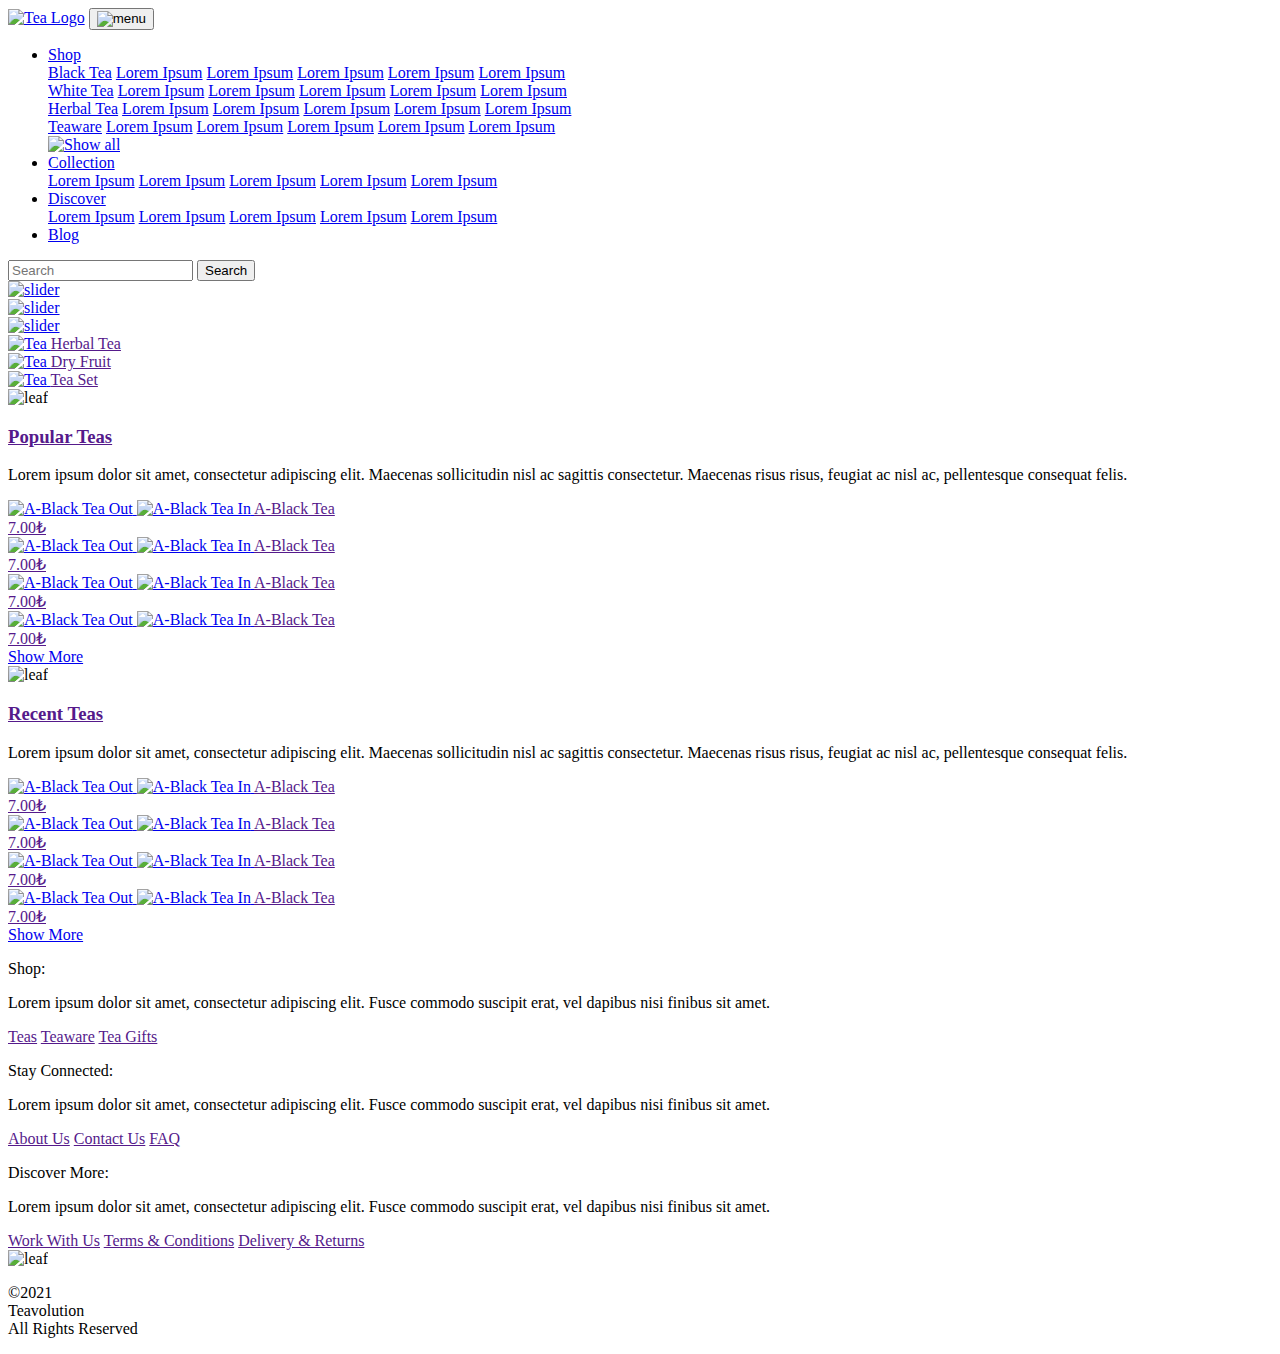
==== index.html @ 5fa5559f "Update index.html" ====
<!DOCTYPE html>
<html>
<head>
	<title>Tea</title>
	<meta name="viewport" content="width=device-width, initial-scale=1">
	<link rel="preconnect" href="https://fonts.gstatic.com">
  <link href="https://fonts.googleapis.com/css2?family=Montserrat:wght@400;700;900&display=swap" rel="stylesheet">
  <link rel="stylesheet" href="css/bootstrap.min.css">
  <link rel="stylesheet" href="css/owl.carousel.min.css">
  <link rel="stylesheet" href="css/custom.css">
</head>
<body>
	<section id="top-menu" class="sticky-top container-fluid bg-white">
	<nav class="navbar navbar-expand-lg navbar-white container">
  <a class="navbar-brand" href="#"><img src="img/logo.png" class="w-50" alt="Tea Logo"></a>
  <button class="navbar-toggler collapsed" type="button" data-toggle="collapse" data-target="#navbarSupportedContent" aria-controls="navbarSupportedContent" aria-expanded="false" aria-label="Toggle navigation">
    <img class="navbar-toggler-icon img-fluid" src="img/menu.png" alt="menu">
  </button>
  <div class="navbar-collapse collapse" id="navbarSupportedContent" style="">
    <ul class="navbar-nav mr-auto">
      <li class="nav-item dropdown position-static">
        <a class="nav-link dropdown-toggle" href="#" id="navbarDropdown" role="button" data-toggle="dropdown" aria-haspopup="true" aria-expanded="false">Shop</a>
        <div class="dropdown-menu w-100 rounded-0 border-0 mt-0" aria-labelledby="navbarDropdown">
        	<div class="container">
          <div class="row m-0">
          	<div class="col-md-2 col-6">
          		<a class="nav-link disabled text-dark font-weight-bold" href="#">Black Tea</a>
          		<a class="dropdown-item pl-2" href="#">Lorem Ipsum</a>
          		<a class="dropdown-item  pl-2" href="#">Lorem Ipsum</a>
          		<a class="dropdown-item  pl-2" href="#">Lorem Ipsum</a>
          		<a class="dropdown-item  pl-2" href="#">Lorem Ipsum</a>
          		<a class="dropdown-item  pl-2" href="#">Lorem Ipsum</a>
          	</div>
          	<div class="col-md-2 col-6">
          		<a class="nav-link disabled text-dark font-weight-bold" href="#">White Tea</a>
          		<a class="dropdown-item  pl-2" href="#">Lorem Ipsum</a>
          		<a class="dropdown-item  pl-2" href="#">Lorem Ipsum</a>
          		<a class="dropdown-item  pl-2" href="#">Lorem Ipsum</a>
          		<a class="dropdown-item  pl-2" href="#">Lorem Ipsum</a>
          		<a class="dropdown-item  pl-2" href="#">Lorem Ipsum</a>
          	</div>
          	<div class="col-md-2 col-6">
          		<a class="nav-link disabled text-dark font-weight-bold" href="#">Herbal Tea</a>
          		<a class="dropdown-item  pl-2" href="#">Lorem Ipsum</a>
          		<a class="dropdown-item  pl-2" href="#">Lorem Ipsum</a>
          		<a class="dropdown-item  pl-2" href="#">Lorem Ipsum</a>
          		<a class="dropdown-item  pl-2" href="#">Lorem Ipsum</a>
          		<a class="dropdown-item  pl-2" href="#">Lorem Ipsum</a>
          	</div>
          	<div class="col-md-2 col-6">
          		<a class="nav-link disabled text-dark font-weight-bold" href="#">Teaware</a>
          		<a class="dropdown-item  pl-2" href="#">Lorem Ipsum</a>
          		<a class="dropdown-item  pl-2" href="#">Lorem Ipsum</a>
          		<a class="dropdown-item  pl-2" href="#">Lorem Ipsum</a>
          		<a class="dropdown-item  pl-2" href="#">Lorem Ipsum</a>
          		<a class="dropdown-item  pl-2" href="#">Lorem Ipsum</a>
          	</div>
          	<div class="col-md-4 d-none d-md-block d-lg-block">
          		<a href="#"><img class="img-fluid w-100" src="img/dropdown-category/dc-4.jpg" alt="Show all"></a>
          </div>
      </div>
        </div>
      </li>
      <li class="nav-item dropdown">
        <a class="nav-link dropdown-toggle" href="#" id="navbarDropdown" role="button" data-toggle="dropdown" aria-haspopup="true" aria-expanded="false">
          Collection
        </a>
        <div class="dropdown-menu m-0 rounded-0 border-0" aria-labelledby="navbarDropdown">
          <a class="dropdown-item" href="#">Lorem Ipsum</a>
          <a class="dropdown-item" href="#">Lorem Ipsum</a>
          <a class="dropdown-item" href="#">Lorem Ipsum</a>
          <a class="dropdown-item" href="#">Lorem Ipsum</a>
          <a class="dropdown-item" href="#">Lorem Ipsum</a>
        </div>
      </li>
      <li class="nav-item dropdown">
        <a class="nav-link dropdown-toggle" href="#" id="navbarDropdown" role="button" data-toggle="dropdown" aria-haspopup="true" aria-expanded="false">
          Discover
        </a>
        <div class="dropdown-menu m-0 rounded-0 border-0" aria-labelledby="navbarDropdown">
          <a class="dropdown-item" href="#">Lorem Ipsum</a>
          <a class="dropdown-item" href="#">Lorem Ipsum</a>
          <a class="dropdown-item" href="#">Lorem Ipsum</a>
          <a class="dropdown-item" href="#">Lorem Ipsum</a>
          <a class="dropdown-item" href="#">Lorem Ipsum</a>
        </div>
      </li>
      <li class="nav-item">
        <a class="nav-link" href="#">Blog</a>
      </li>
    </ul>
    <form class="form-inline my-2 my-lg-0">
      <input class="form-control border-3 rounded-0 w-75" type="search" placeholder="Search" aria-label="Search">
      <button class="btn btn-green border-1 rounded-0 p-2 w-25" type="submit">Search</button>
    </form>
  </div>
</nav>
</section>
<section id="main-slider">
  <div class="owl-carousel owl-theme">
      <div class="item">
        <a href="slider" title="slider"><img class="img-fluid" src="img/slider/s1.jpg" alt="slider"></a>
      </div>
      <div class="item">
        <a href="slider" title="slider"><img class="img-fluid" src="img/slider/s2.jpg" alt="slider"></a>
      </div>
      <div class="item">
        <a href="slider" title="slider"><img class="img-fluid" src="img/slider/s3.jpg" alt="slider"></a>
      </div>
  </div>
</section>
<section id="special-offers" class="container">
  <div class="row">
    <div class="offer-item col-4 d-flex justify-content-center align-items-center mb-3 mb-md-3">
        <a href="#" class="effect-wrap overflow-hidden d-inline-block">
          <img src="img/services/c1.jpg" class="img-fluid position-relative" alt="Tea">
        </a>
        <a href="" class="position-absolute text-white font-weight-bold h2">Herbal Tea</a>
      </div>
      <div class="offer-item col-4 d-flex justify-content-center align-items-center mb-3 mb-md-3">
        <a href="#" class="effect-wrap overflow-hidden d-inline-block">
          <img src="img/services/c2.jpg" class="img-fluid position-relative" alt="Tea">
        </a>
        <a href="" class="position-absolute text-white font-weight-bold h2">Dry Fruit</a>
      </div>
      <div class="offer-item col-4 d-flex justify-content-center align-items-center mb-3 mb-md-3">
        <a href="#" class="effect-wrap overflow-hidden d-inline-block">
          <img src="img/services/c3.jpg" class="img-fluid position-relative" alt="Tea">
        </a>
        <a href="" class="position-absolute text-white font-weight-bold h2">Tea Set</a>
      </div>
  </div>
</section>
<section id="products" class="container mt-5">
  <div class="row d-flex  align-items-center flex-column justify-content-center">
    <img src="img/leaf.png" class="img-fluid" alt="leaf">
    <a href=""><h3 class="font-weight-bold">Popular Teas</h3></a>
    <p class="col-7 text-center mb-5">Lorem ipsum dolor sit amet, consectetur adipiscing elit. Maecenas sollicitudin nisl ac sagittis consectetur. Maecenas risus risus, feugiat ac nisl ac, pellentesque consequat felis.</p>
  </div>
  <div class="row">
    <div class="col-lg-3 col-6 product-item">
        <a href="details.html" class="effect-change position-relative overflow-hidden d-inline-block">
          <img src="img/products/product-1.jpg" class="img-1 img-fluid" alt="A-Black Tea Out">
          <img src="img/products/product-in.jpg" class="img-2 img-fluid position-absolute" alt="A-Black Tea In">
        </a>
        <a href="" class="text-center product-info position-relative d-block pt-1 pb-2">A-Black Tea<br><span>7.00₺</span></a>
      </div>
      <div class="col-lg-3 col-6 product-item">
        <a href="details.html" class="effect-change position-relative overflow-hidden d-inline-block">
          <img src="img/products/product-1.jpg" class="img-1 img-fluid" alt="A-Black Tea Out">
          <img src="img/products/product-in.jpg" class="img-2 img-fluid position-absolute" alt="A-Black Tea In">
        </a>
        <a href="" class="text-center product-info position-relative d-block pt-1 pb-2">A-Black Tea<br><span>7.00₺</span></a>
      </div>
      <div class="col-lg-3 col-6 product-item">
        <a href="details.html" class="effect-change position-relative overflow-hidden d-inline-block">
          <img src="img/products/product-1.jpg" class="img-1 img-fluid" alt="A-Black Tea Out">
          <img src="img/products/product-in.jpg" class="img-2 img-fluid position-absolute" alt="A-Black Tea In">
        </a>
        <a href="" class="text-center product-info position-relative d-block pt-1 pb-2">A-Black Tea<br><span>7.00₺</span></a>
      </div>
      <div class="col-lg-3 col-6 product-item">
        <a href="details.html" class="effect-change position-relative overflow-hidden d-inline-block">
          <img src="img/products/product-1.jpg" class="img-1 img-fluid" alt="A-Black Tea Out">
          <img src="img/products/product-in.jpg" class="img-2 img-fluid position-absolute" alt="A-Black Tea In">
        </a>
        <a href="" class="text-center product-info position-relative d-block pt-1 pb-2">A-Black Tea<br><span>7.00₺</span></a>
      </div>
  </div>
  <a href="details.html" class="btn linebtn w-25 mt-3 cen position-relative">Show More</a>
</section>
<section id="products" class="container mt-5">
  <div class="row d-flex  align-items-center flex-column justify-content-center">
    <img src="img/leaf.png" class="img-fluid" alt="leaf">
    <a href=""><h3 class="font-weight-bold">Recent Teas</h3></a>
    <p class="col-7 text-center mb-5">Lorem ipsum dolor sit amet, consectetur adipiscing elit. Maecenas sollicitudin nisl ac sagittis consectetur. Maecenas risus risus, feugiat ac nisl ac, pellentesque consequat felis.</p>
  </div>
  <div class="row">
    <div class="col-lg-3 col-6 product-item">
        <a href="details.html" class="effect-change position-relative overflow-hidden d-inline-block">
          <img src="img/products/product-1.jpg" class="img-1 img-fluid" alt="A-Black Tea Out">
          <img src="img/products/product-in.jpg" class="img-2 img-fluid position-absolute" alt="A-Black Tea In">
        </a>
        <a href="" class="text-center product-info position-relative d-block pt-1 pb-2">A-Black Tea<br><span>7.00₺</span></a>
      </div>
      <div class="col-lg-3 col-6 product-item">
        <a href="details.html" class="effect-change position-relative overflow-hidden d-inline-block">
          <img src="img/products/product-1.jpg" class="img-1 img-fluid" alt="A-Black Tea Out">
          <img src="img/products/product-in.jpg" class="img-2 img-fluid position-absolute" alt="A-Black Tea In">
        </a>
        <a href="" class="text-center product-info position-relative d-block pt-1 pb-2">A-Black Tea<br><span>7.00₺</span></a>
      </div>
      <div class="col-lg-3 col-6 product-item">
        <a href="details.html" class="effect-change position-relative overflow-hidden d-inline-block">
          <img src="img/products/product-1.jpg" class="img-1 img-fluid" alt="A-Black Tea Out">
          <img src="img/products/product-in.jpg" class="img-2 img-fluid position-absolute" alt="A-Black Tea In">
        </a>
        <a href="" class="text-center product-info position-relative d-block pt-1 pb-2">A-Black Tea<br><span>7.00₺</span></a>
      </div>
      <div class="col-lg-3 col-6 product-item">
        <a href="details.html" class="effect-change position-relative overflow-hidden d-inline-block">
          <img src="img/products/product-1.jpg" class="img-1 img-fluid" alt="A-Black Tea Out">
          <img src="img/products/product-in.jpg" class="img-2 img-fluid position-absolute" alt="A-Black Tea In">
        </a>
        <a href="" class="text-center product-info position-relative d-block pt-1 pb-2">A-Black Tea<br><span>7.00₺</span></a>
      </div>
  </div>
  <a href="#" class="btn linebtn w-25 mt-3 cen position-relative">Show More</a>
</section>
<section id="footer" class="container-fluid mt-5 p-5">
  <div class="row">
      <div class="col-lg-3 col-md-4 mb-3 mb-md-0">
        <p class="font-weight-bold mb-0">Shop:</p>
        <p class="text-justify">Lorem ipsum dolor sit amet, consectetur adipiscing elit. Fusce commodo suscipit erat, vel dapibus nisi finibus sit amet.</p>
        <a href="" class="d-block">Teas</a>
        <a href="" class="d-block">Teaware</a>
        <a href="" class="d-block">Tea Gifts</a>
      </div>
      <div class="col-lg-3 col-md-4 mb-3 mb-md-0">
        <p class="font-weight-bold mb-0">Stay Connected:</p>
        <p class="text-justify">Lorem ipsum dolor sit amet, consectetur adipiscing elit. Fusce commodo suscipit erat, vel dapibus nisi finibus sit amet.</p>
        <a href="" class="d-block">About Us</a>
        <a href="" class="d-block">Contact Us</a>
        <a href="" class="d-block">FAQ</a>
      </div>
      <div class="col-lg-3 col-md-4  mb-3 mb-md-0">
        <p class="font-weight-bold mb-0">Discover More:</p>
        <p class="text-justify">Lorem ipsum dolor sit amet, consectetur adipiscing elit. Fusce commodo suscipit erat, vel dapibus nisi finibus sit amet.</p>
        <a href="" class="d-block">Work With Us</a>
        <a href="" class="d-block">Terms &amp; Conditions</a>
        <a href="" class="d-block">Delivery &amp; Returns</a>
      </div>
      <div class="col-lg-3 col-md-4 d-flex  align-items-center flex-column justify-content-center">
        <img src="img/logo.png" class="img-fluid mb-2 w-25" alt="leaf">
        <p class="text-center">©2021 <br>Teavolution<br> All Rights Reserved</p>
      </div>
    </div>
</section>
<script src="js/jquery-3.4.1.min.js"></script>
<script src="js/popper.min.js"></script>
<script src="js/bootstrap.min.js"></script>
<script src="js/owl.carousel.min.js"></script>
<script src="js/myjs.js"></script>
</body>
</html>
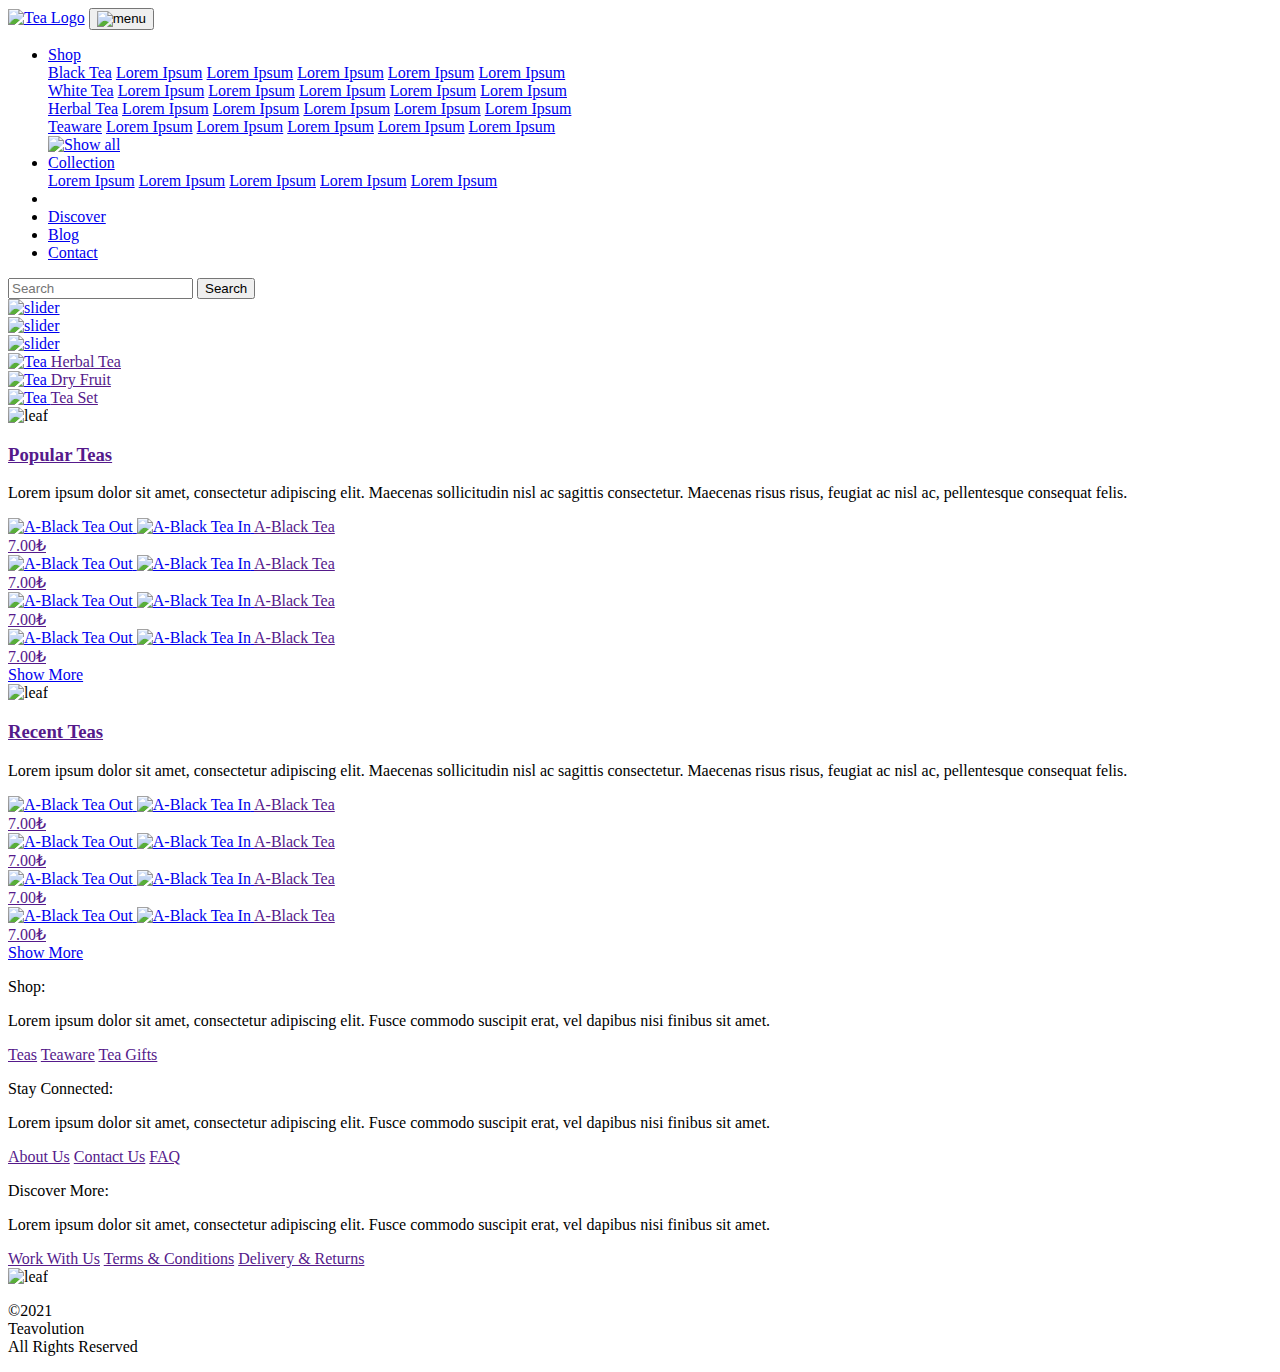
==== commit 54a40220: "Update index.html" ====
--- a/index.html
+++ b/index.html
@@ -74,19 +74,15 @@
         </div>
       </li>
       <li class="nav-item dropdown">
-        <a class="nav-link dropdown-toggle" href="#" id="navbarDropdown" role="button" data-toggle="dropdown" aria-haspopup="true" aria-expanded="false">
-          Discover
-        </a>
-        <div class="dropdown-menu m-0 rounded-0 border-0" aria-labelledby="navbarDropdown">
-          <a class="dropdown-item" href="#">Lorem Ipsum</a>
-          <a class="dropdown-item" href="#">Lorem Ipsum</a>
-          <a class="dropdown-item" href="#">Lorem Ipsum</a>
-          <a class="dropdown-item" href="#">Lorem Ipsum</a>
-          <a class="dropdown-item" href="#">Lorem Ipsum</a>
-        </div>
+        <li class="nav-item">
+        <a class="nav-link" href="discover.html">Discover</a>
+      </li>
       </li>
       <li class="nav-item">
-        <a class="nav-link" href="#">Blog</a>
+        <a class="nav-link" href="blog.html">Blog</a>
+      </li>
+	    <li class="nav-item">
+        <a class="nav-link" href="contact.html">Contact</a>
       </li>
     </ul>
     <form class="form-inline my-2 my-lg-0">
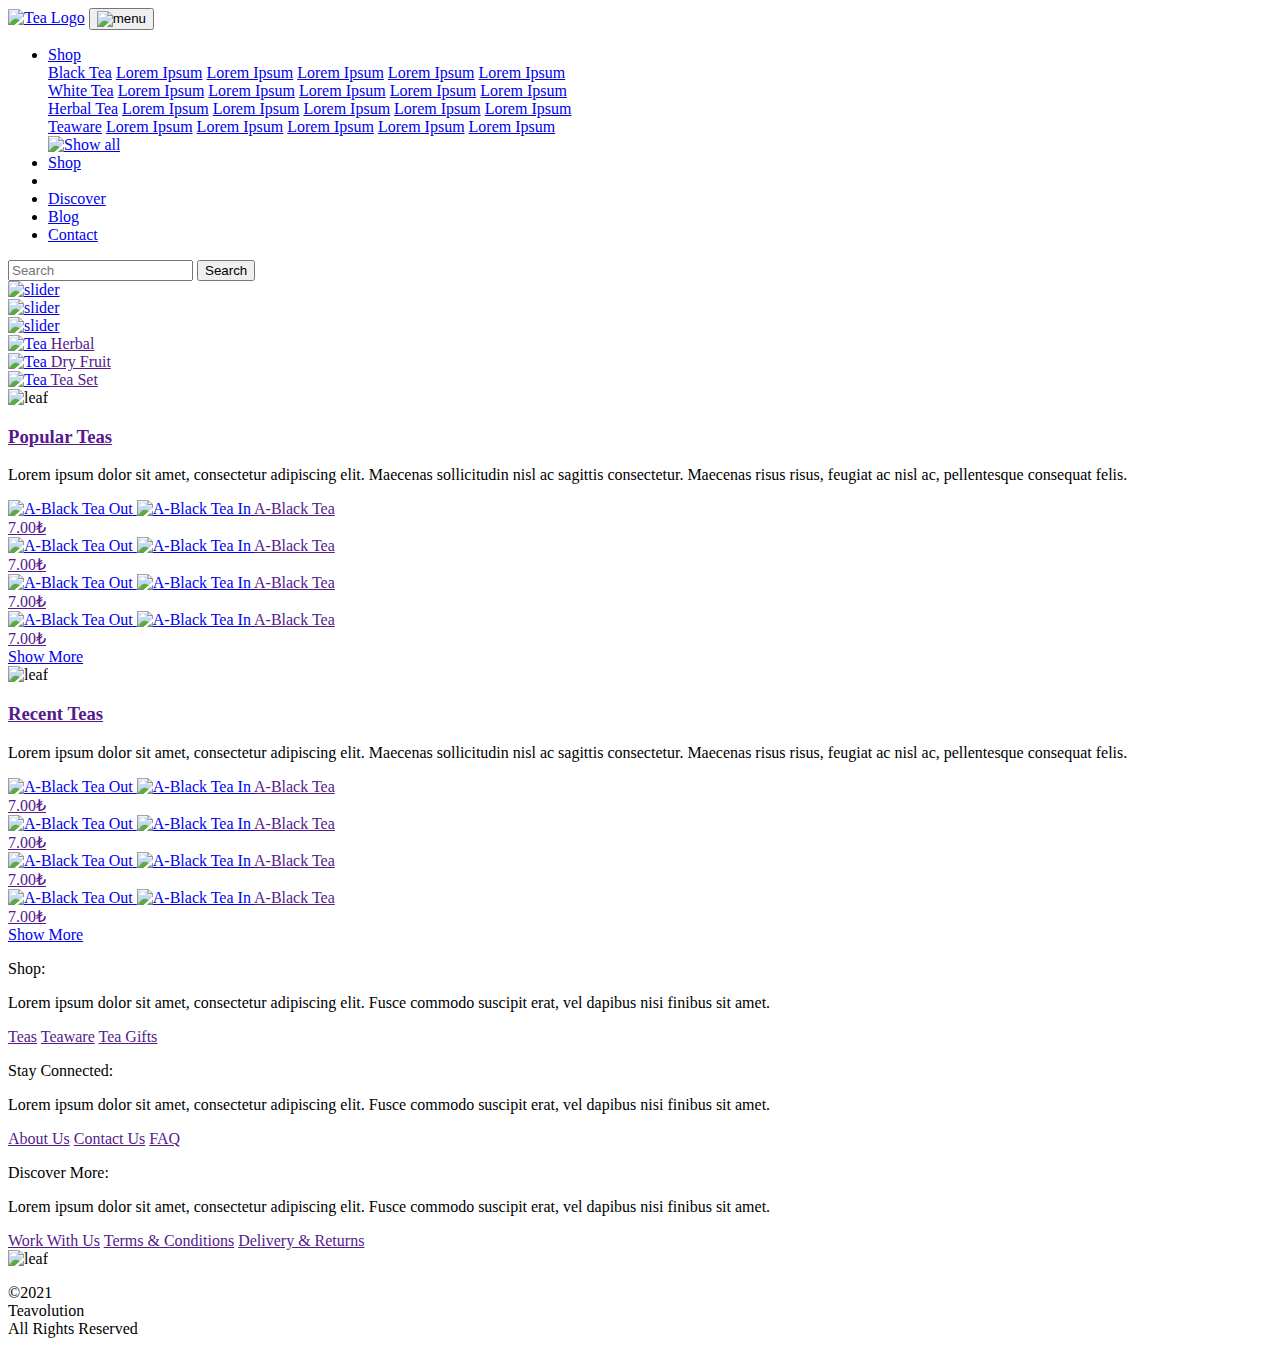
==== commit cd9a9612: "Update index.html" ====
--- a/index.html
+++ b/index.html
@@ -12,7 +12,7 @@
 <body>
 	<section id="top-menu" class="sticky-top container-fluid bg-white">
 	<nav class="navbar navbar-expand-lg navbar-white container">
-  <a class="navbar-brand" href="#"><img src="img/logo.png" class="w-50" alt="Tea Logo"></a>
+  <a class="navbar-brand" href="index.html"><img src="img/logo.png" class="w-50" alt="Tea Logo"></a>
   <button class="navbar-toggler collapsed" type="button" data-toggle="collapse" data-target="#navbarSupportedContent" aria-controls="navbarSupportedContent" aria-expanded="false" aria-label="Toggle navigation">
     <img class="navbar-toggler-icon img-fluid" src="img/menu.png" alt="menu">
   </button>
@@ -61,18 +61,8 @@
       </div>
         </div>
       </li>
-      <li class="nav-item dropdown">
-        <a class="nav-link dropdown-toggle" href="#" id="navbarDropdown" role="button" data-toggle="dropdown" aria-haspopup="true" aria-expanded="false">
-          Collection
-        </a>
-        <div class="dropdown-menu m-0 rounded-0 border-0" aria-labelledby="navbarDropdown">
-          <a class="dropdown-item" href="#">Lorem Ipsum</a>
-          <a class="dropdown-item" href="#">Lorem Ipsum</a>
-          <a class="dropdown-item" href="#">Lorem Ipsum</a>
-          <a class="dropdown-item" href="#">Lorem Ipsum</a>
-          <a class="dropdown-item" href="#">Lorem Ipsum</a>
-        </div>
-      </li>
+      <li class="nav-item">
+        <a class="nav-link" href="products.html">Shop</a>
       <li class="nav-item dropdown">
         <li class="nav-item">
         <a class="nav-link" href="discover.html">Discover</a>
@@ -111,7 +101,7 @@
         <a href="#" class="effect-wrap overflow-hidden d-inline-block">
           <img src="img/services/c1.jpg" class="img-fluid position-relative" alt="Tea">
         </a>
-        <a href="" class="position-absolute text-white font-weight-bold h2">Herbal Tea</a>
+        <a href="" class="position-absolute text-white font-weight-bold h2">Herbal</a>
       </div>
       <div class="offer-item col-4 d-flex justify-content-center align-items-center mb-3 mb-md-3">
         <a href="#" class="effect-wrap overflow-hidden d-inline-block">
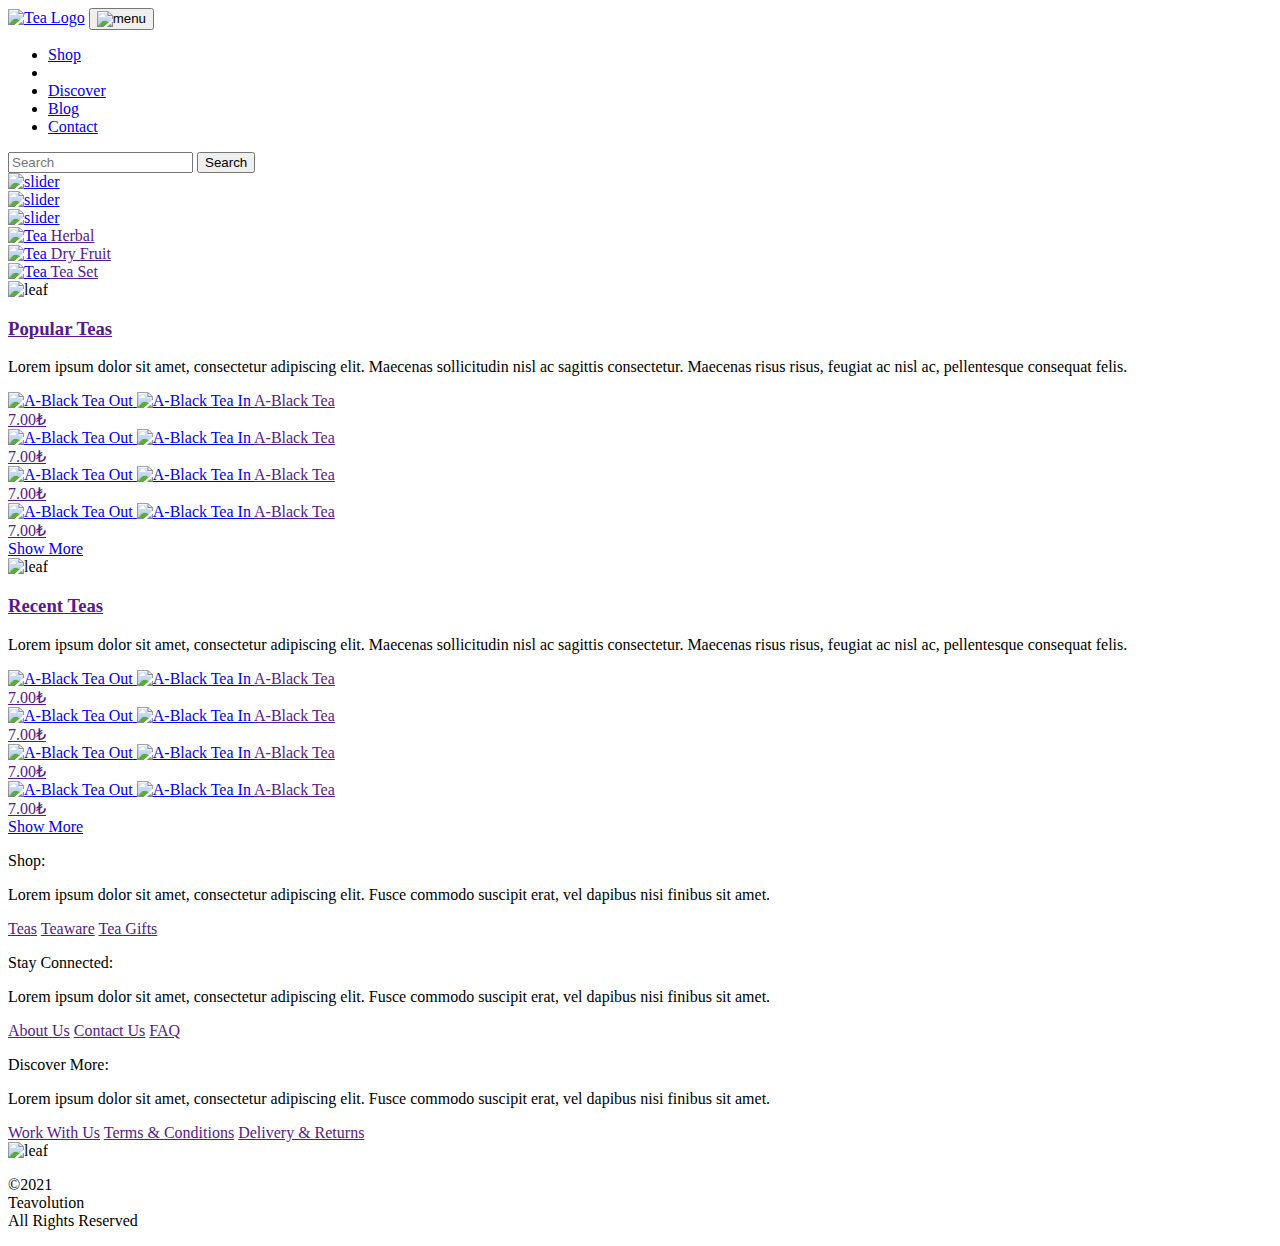
==== commit 6f64bfd3: "Update index.html" ====
--- a/index.html
+++ b/index.html
@@ -18,49 +18,6 @@
   </button>
   <div class="navbar-collapse collapse" id="navbarSupportedContent" style="">
     <ul class="navbar-nav mr-auto">
-      <li class="nav-item dropdown position-static">
-        <a class="nav-link dropdown-toggle" href="#" id="navbarDropdown" role="button" data-toggle="dropdown" aria-haspopup="true" aria-expanded="false">Shop</a>
-        <div class="dropdown-menu w-100 rounded-0 border-0 mt-0" aria-labelledby="navbarDropdown">
-        	<div class="container">
-          <div class="row m-0">
-          	<div class="col-md-2 col-6">
-          		<a class="nav-link disabled text-dark font-weight-bold" href="#">Black Tea</a>
-          		<a class="dropdown-item pl-2" href="#">Lorem Ipsum</a>
-          		<a class="dropdown-item  pl-2" href="#">Lorem Ipsum</a>
-          		<a class="dropdown-item  pl-2" href="#">Lorem Ipsum</a>
-          		<a class="dropdown-item  pl-2" href="#">Lorem Ipsum</a>
-          		<a class="dropdown-item  pl-2" href="#">Lorem Ipsum</a>
-          	</div>
-          	<div class="col-md-2 col-6">
-          		<a class="nav-link disabled text-dark font-weight-bold" href="#">White Tea</a>
-          		<a class="dropdown-item  pl-2" href="#">Lorem Ipsum</a>
-          		<a class="dropdown-item  pl-2" href="#">Lorem Ipsum</a>
-          		<a class="dropdown-item  pl-2" href="#">Lorem Ipsum</a>
-          		<a class="dropdown-item  pl-2" href="#">Lorem Ipsum</a>
-          		<a class="dropdown-item  pl-2" href="#">Lorem Ipsum</a>
-          	</div>
-          	<div class="col-md-2 col-6">
-          		<a class="nav-link disabled text-dark font-weight-bold" href="#">Herbal Tea</a>
-          		<a class="dropdown-item  pl-2" href="#">Lorem Ipsum</a>
-          		<a class="dropdown-item  pl-2" href="#">Lorem Ipsum</a>
-          		<a class="dropdown-item  pl-2" href="#">Lorem Ipsum</a>
-          		<a class="dropdown-item  pl-2" href="#">Lorem Ipsum</a>
-          		<a class="dropdown-item  pl-2" href="#">Lorem Ipsum</a>
-          	</div>
-          	<div class="col-md-2 col-6">
-          		<a class="nav-link disabled text-dark font-weight-bold" href="#">Teaware</a>
-          		<a class="dropdown-item  pl-2" href="#">Lorem Ipsum</a>
-          		<a class="dropdown-item  pl-2" href="#">Lorem Ipsum</a>
-          		<a class="dropdown-item  pl-2" href="#">Lorem Ipsum</a>
-          		<a class="dropdown-item  pl-2" href="#">Lorem Ipsum</a>
-          		<a class="dropdown-item  pl-2" href="#">Lorem Ipsum</a>
-          	</div>
-          	<div class="col-md-4 d-none d-md-block d-lg-block">
-          		<a href="#"><img class="img-fluid w-100" src="img/dropdown-category/dc-4.jpg" alt="Show all"></a>
-          </div>
-      </div>
-        </div>
-      </li>
       <li class="nav-item">
         <a class="nav-link" href="products.html">Shop</a>
       <li class="nav-item dropdown">
@@ -85,7 +42,7 @@
 <section id="main-slider">
   <div class="owl-carousel owl-theme">
       <div class="item">
-        <a href="slider" title="slider"><img class="img-fluid" src="img/slider/s1.jpg" alt="slider"></a>
+        <a href="slider" title="slider"><img class="img-fluid" src="https://images.unsplash.com/photo-1470087167738-6aa485ff65dc?q=80&w=1471&auto=format&fit=crop&ixlib=rb-4.0.3&ixid=M3wxMjA3fDB8MHxwaG90by1wYWdlfHx8fGVufDB8fHx8fA%3D%3D" alt="slider"></a>
       </div>
       <div class="item">
         <a href="slider" title="slider"><img class="img-fluid" src="img/slider/s2.jpg" alt="slider"></a>
